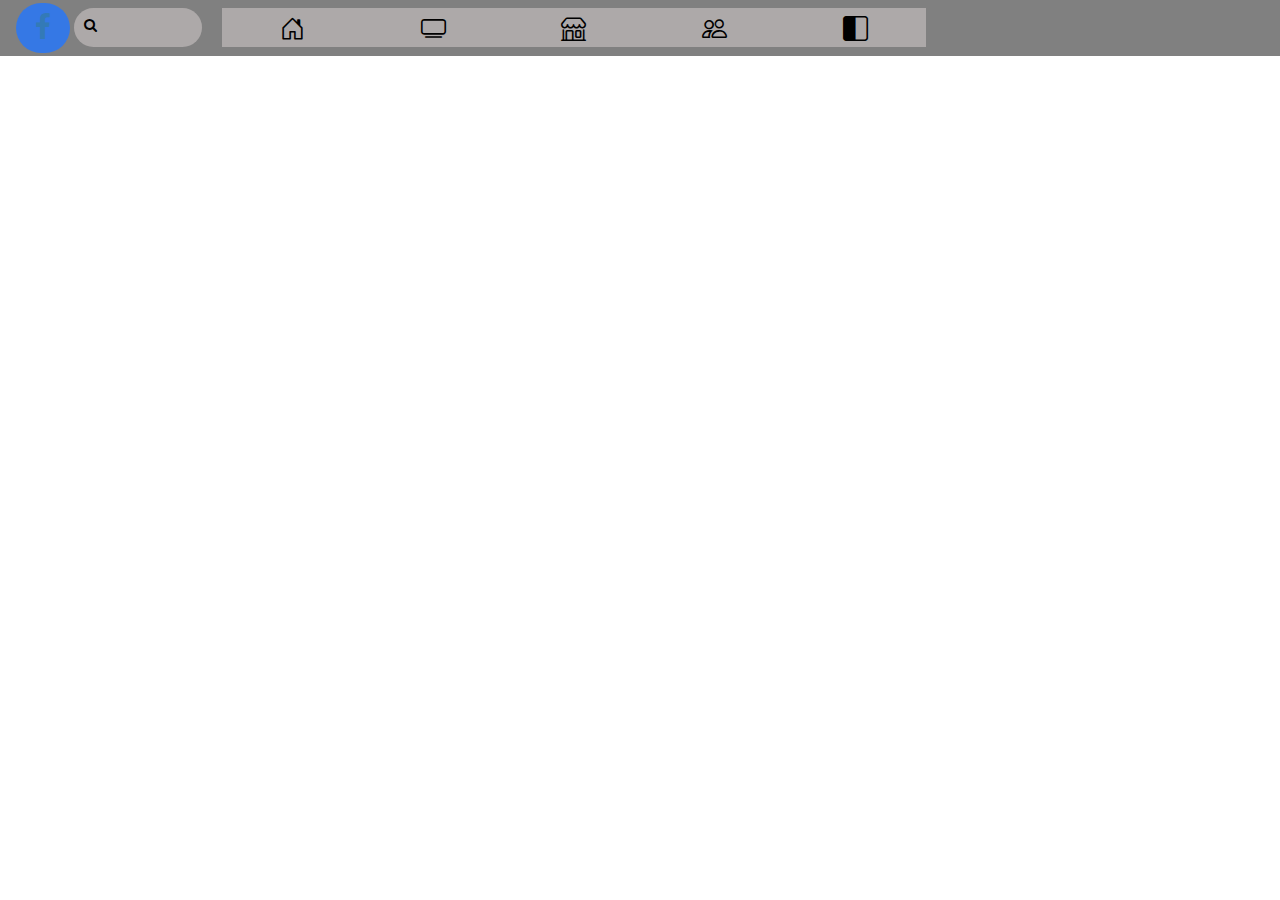
==== index.html @ bff3eb64 "added icon box" ====
<!DOCTYPE html>
<html>
<head>
<title>copy facebook</title>
<meta name="viewport"content="wight=device-width, initial-scale=1.0">
<link rel="stylesheet" type="text/css" href="main3.css">  
<link rel="stylesheet" href="https://cdnjs.cloudflare.com/ajax/libs/font-awesome/4.7.0/css/font-awesome.min.css">
<link rel="stylesheet" href="https://maxcdn.bootstrapcdn.com/bootstrap/3.3.7/css/bootstrap.min.css">
<link rel="stylesheet" href="https://cdn.jsdelivr.net/npm/bootstrap-icons@1.8.3/font/bootstrap-icons.css">
</head>
<body>
    <div class="bar">
        <div>
            <a href="https://www.facebook.com/" class="facebook-home-page-link">
                <div class="facebook-icon-box">
                    <i class="fa fa-facebook facebook-icon"></i>
                </div>
            </a>
        </div>
        <div class="search-box">
            <i class="fa fa-search search-icon"></i>
        </div>
        <div class="icon-box">
            <i class="bi bi-house-door house-icon"></i>
            <i class="bi bi-tv watch"></i>
            <i class="bi bi-shop shop"></i>
            <i class="bi bi-people people"></i>
            <i class="bi bi-square-half game"></i>
        </div>
    </div> 
</body>
</html>
---- main3.css ----
.bar{
    height:56px;
    width: 100%;
    background-color: gray;
    color: black;
    position: relative;
    display: flex;
   }

.facebook-home-page-link {
    text-decoration: none;
}
.facebook-icon-box{
    display: block;
    margin-top: 5%;
    margin-left: 30%;
    height: 90%;
    width: 54px;
    background-color: #3578E5;
    display: flex;
    justify-content: space-evenly;
    border-radius: 27px;
}
.facebook-icon{
    padding-top: 20%;
    font-size: 200% !important;

}
.search-box{
    display: block;
    margin-top: 8px;
    margin-left: 20px;
    height: 70%;
    width: 10%;
    background-color: rgb(173, 169, 169);  
    border-radius: 27px;  
}
.search-icon{
    font-size: 200%;
    padding-top: 10px;
    padding-left: 10px;
}
.icon-box{
    display: flex;
    justify-content: space-around;
    flex-wrap: nowrap !important; 
    margin-top: 8px;
    margin-left: 20px;
    height: 70%;
    width: 55%;
    background-color:rgb(173, 169, 169);  
    font-size: 25px;
    padding-top: 4px;
}
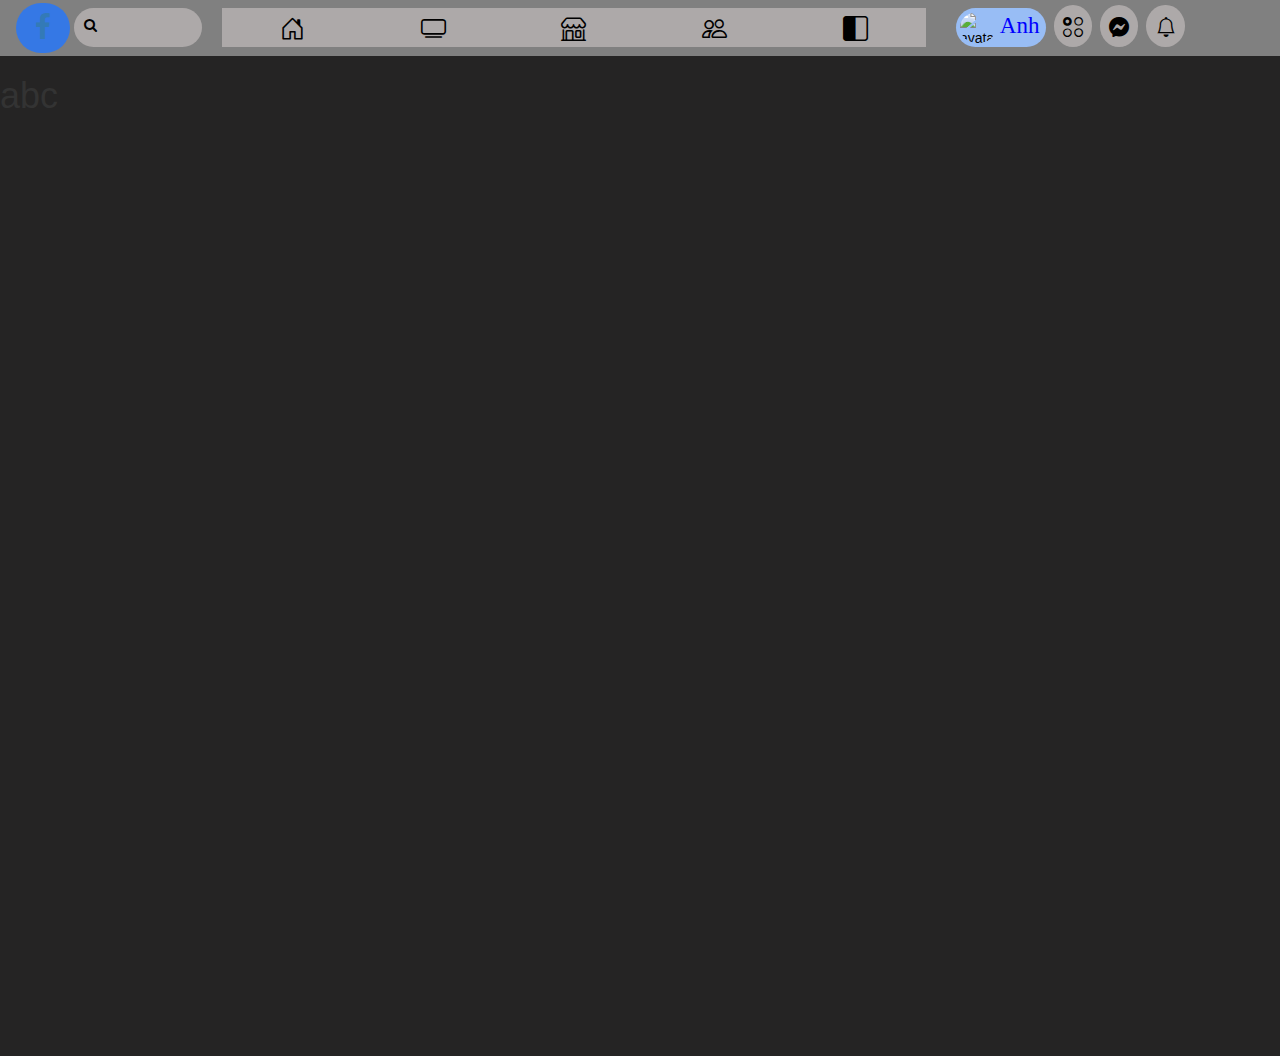
==== commit 8082b9d6: "add cover part" ====
--- a/index.html
+++ b/index.html
@@ -1,14 +1,18 @@
 <!DOCTYPE html>
 <html>
+
+
 <head>
-<title>copy facebook</title>
-<meta name="viewport"content="wight=device-width, initial-scale=1.0">
-<link rel="stylesheet" type="text/css" href="main3.css">  
-<link rel="stylesheet" href="https://cdnjs.cloudflare.com/ajax/libs/font-awesome/4.7.0/css/font-awesome.min.css">
-<link rel="stylesheet" href="https://maxcdn.bootstrapcdn.com/bootstrap/3.3.7/css/bootstrap.min.css">
-<link rel="stylesheet" href="https://cdn.jsdelivr.net/npm/bootstrap-icons@1.8.3/font/bootstrap-icons.css">
+    <title>copy facebook</title>
+    <meta name="viewport" content="wight=device-width, initial-scale=1.0">
+    <link rel="stylesheet" type="text/css" href="main3.css">
+    <link rel="stylesheet" href="https://cdnjs.cloudflare.com/ajax/libs/font-awesome/4.7.0/css/font-awesome.min.css">
+    <link rel="stylesheet" href="https://maxcdn.bootstrapcdn.com/bootstrap/3.3.7/css/bootstrap.min.css">
+    <link rel="stylesheet" href="https://cdn.jsdelivr.net/npm/bootstrap-icons@1.8.3/font/bootstrap-icons.css">
 </head>
-<body>
+
+<body class="all">
+    </div>
     <div class="bar">
         <div>
             <a href="https://www.facebook.com/" class="facebook-home-page-link">
@@ -27,6 +31,25 @@
             <i class="bi bi-people people"></i>
             <i class="bi bi-square-half game"></i>
         </div>
-    </div> 
+        <div class="avatar-box">
+            <img class="avatar"
+                src="https://scontent.fpnh22-3.fna.fbcdn.net/v/t1.6435-9/201763806_545276436481690_8519521709826427588_n.jpg?_nc_cat=109&ccb=1-7&_nc_sid=09cbfe&_nc_ohc=RSGgB6EIhJIAX8V6hLj&_nc_ht=scontent.fpnh22-3.fna&oh=00_AT8WfOdvi7HY55k-EZqur2K2BuDaSbmtoCR3uALGVBS1GQ&oe=62DBFA57"
+                alt="avatar">
+            <p>Anh</p>
+        </div>
+        <div class="menu-box">
+            <i class="bi bi-ui-radios-grid menu-icon"></i>
+        </div>
+        <div class="messenger-box">
+            <i class="bi bi-messenger messenger-icon"></i>
+        </div>
+        <div class="notification-box">
+            <i class="bi bi-bell notification-icon"></i>
+        </div>
+    </div>
+    <div class="cover-part">
+        <h1>abc</h1>
+    </div>
 </body>
+
 </html>--- a/main3.css
+++ b/main3.css
@@ -1,4 +1,7 @@
-.bar{
+.all{
+    display: flex;
+    flex-direction: column ;
+}.bar{
     height:56px;
     width: 100%;
     background-color: gray;
@@ -6,7 +9,6 @@
     position: relative;
     display: flex;
    }
-
 .facebook-home-page-link {
     text-decoration: none;
 }
@@ -24,7 +26,6 @@
 .facebook-icon{
     padding-top: 20%;
     font-size: 200% !important;
-
 }
 .search-box{
     display: block;
@@ -52,4 +53,81 @@
     font-size: 25px;
     padding-top: 4px;
 }
+.house-icon:hover{
+    background-color: yellow;
+   }
+.avatar-box{
+    height: 70%;
+    width: 7%;
+    border-radius: 30px;
+    background-color: rgb(152, 189, 245);
+    margin-left: 30px;
+    margin-top: 8px;
+    display: flex;
+}
+.avatar{
+    height: 80%;
+    width: 40%;
+    border-radius: 50%;
+    margin: 4px;
+}
+.avatar-box p{
+    color: blue;
+    font-size: 23px;
+    text-align: center;
+    margin-top: 2px;
+    font-family: 'Times New Roman', Times, serif;
+}
+.menu-box{
+    background-color: rgb(173, 169, 169);
+    height:75%;
+    width: 3%;
+    border-radius: 50%;
+    margin-top: 5px;
+    margin-left: 8px;
+    text-align: center;
+}
+.menu-icon{
+    display: block;
+    font-size: 20px;
+    padding-top: 8px; 
+}
+.messenger-box{
+    background-color: rgb(173, 169, 169);
+    height:75%;
+    width: 3%;
+    border-radius: 50%;
+    margin-top: 5px;
+    margin-left: 8px;
+    text-align: center;
+}
+.messenger-icon{
+    display: block;
+    font-size: 20px;
+    padding-top: 8px; 
+}
+.notification-box{
+    background-color: rgb(173, 169, 169);
+    height:75%;
+    width: 3%;
+    border-radius: 50%;
+    margin-top: 5px;
+    margin-left: 8px;
+    text-align: center;
+}
+.notification-icon{
+    display: block;
+    font-size: 20px;
+    padding-top: 8px; 
+}
+.notification-box:hover{
+    background-color:red ;
+    border-radius: 100%;
+}
+.cover-part{
+    background-color: rgb(37, 36, 36);
+    height:1000px;
+    width:500%;
+}
 
+
